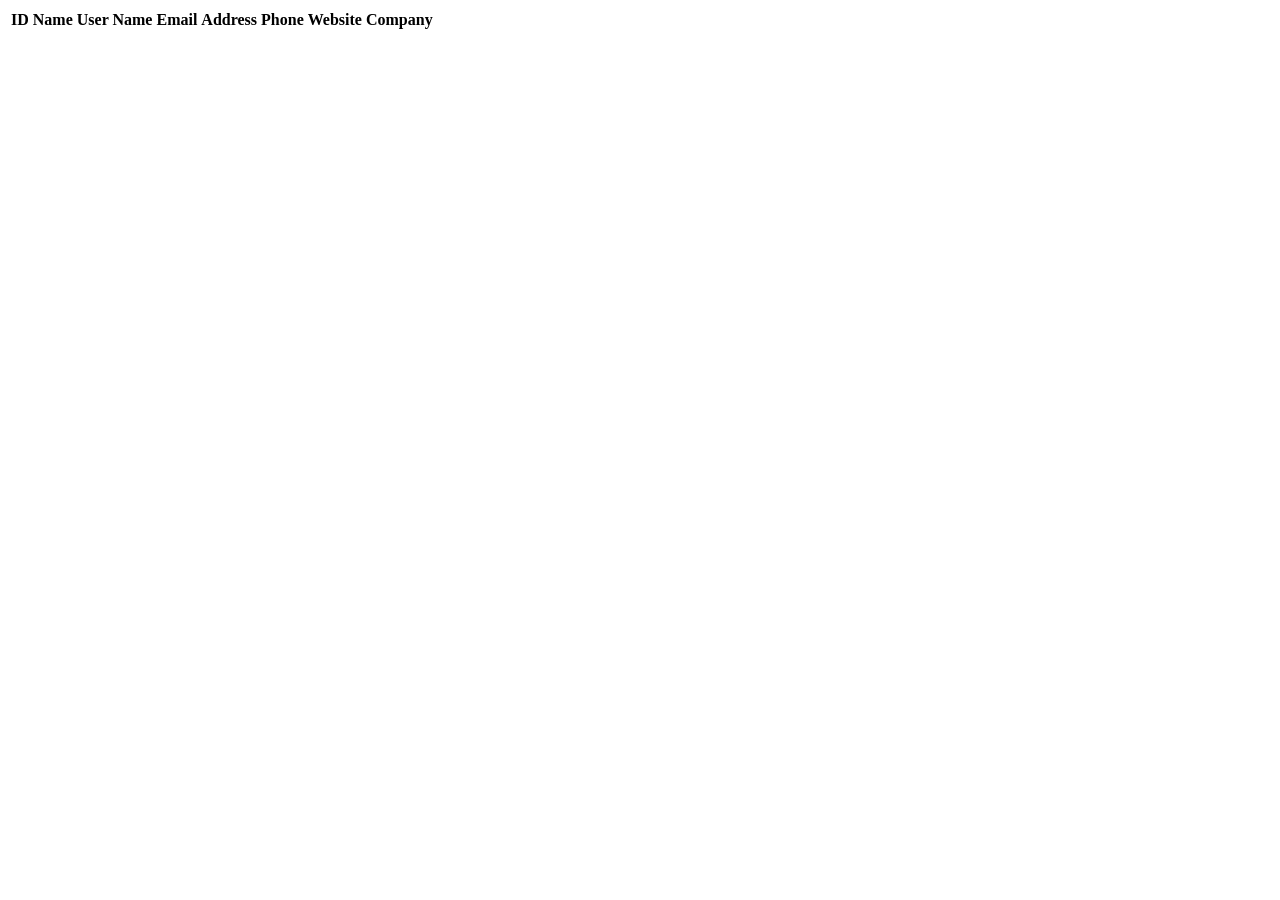
==== asyncAwait/asyncAwait.html @ 685a9477 "asyncJs" ====
<!DOCTYPE html>
<html lang="en">

<head>
    <title>AsyncAwait</title>
</head>

<body>
    <table>
        <thead>
            <tr>
                <th>ID</th>
                <th>Name</th>
                <th>User Name</th>
                <th>Email</th>
                <th>Address</th>
                <th>Phone</th>
                <th>Website</th>
                <th>Company</th>
            </tr>
        </thead>
        <tbody class="Tbody" id="tb">

        </tbody>
    </table>
    <script src="./asyncAwait.js"></script>
</body>

</html>
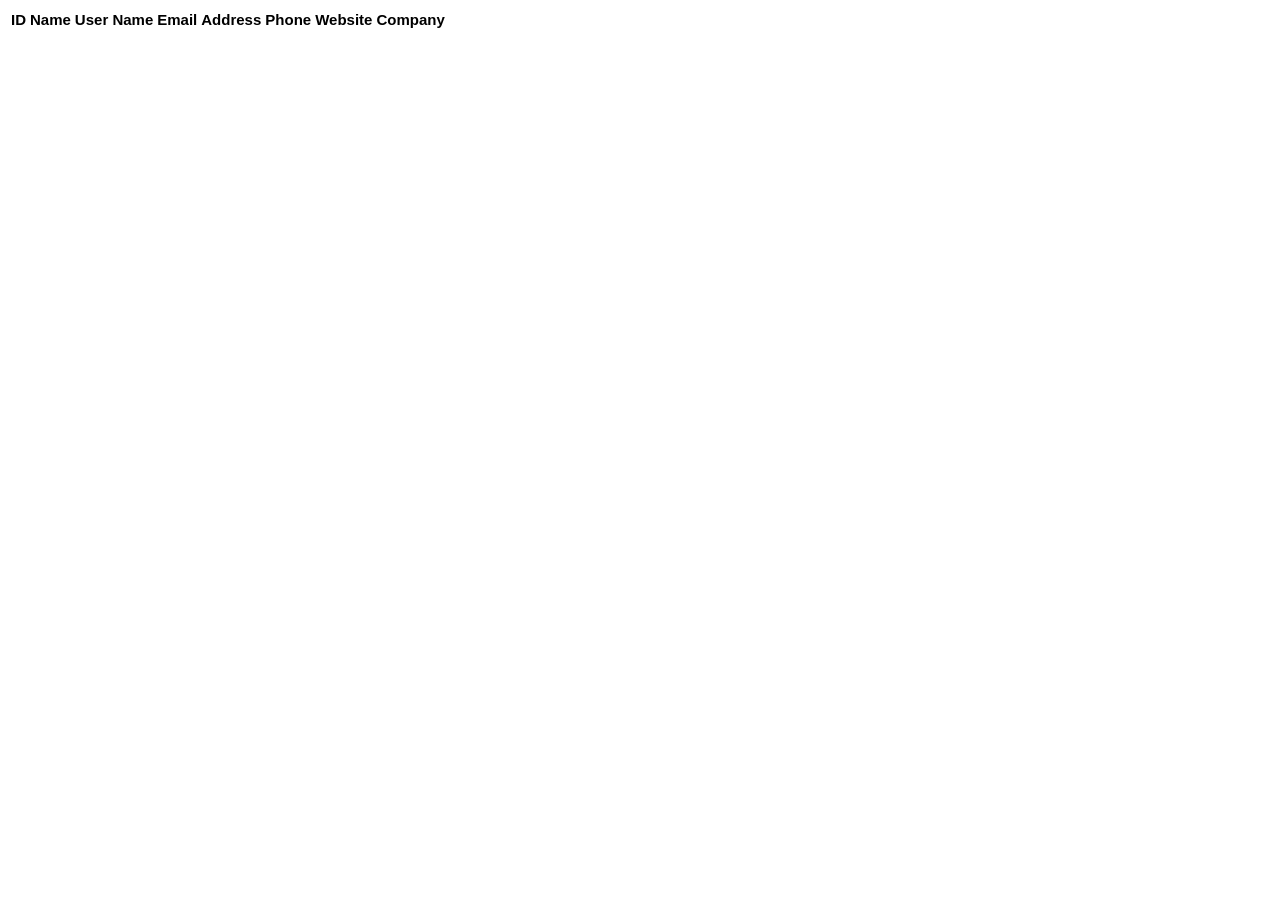
==== commit 68597bdb: "." ====
--- a/asyncAwait/asyncAwait.html
+++ b/asyncAwait/asyncAwait.html
@@ -3,10 +3,11 @@
 
 <head>
     <title>AsyncAwait</title>
+    <link rel="stylesheet" href="./main.css">
 </head>
 
 <body>
-    <table>
+    <table class="mainTab">
         <thead>
             <tr>
                 <th>ID</th>
--- a/asyncAwait/main.css
+++ b/asyncAwait/main.css
@@ -0,0 +1,10 @@
+    .mainTab {
+        font-size: 15px;
+        font-family: sans-serif;
+    }
+    
+    .tabele {
+        border: solid;
+        text-align: center;
+        width: auto;
+    }
